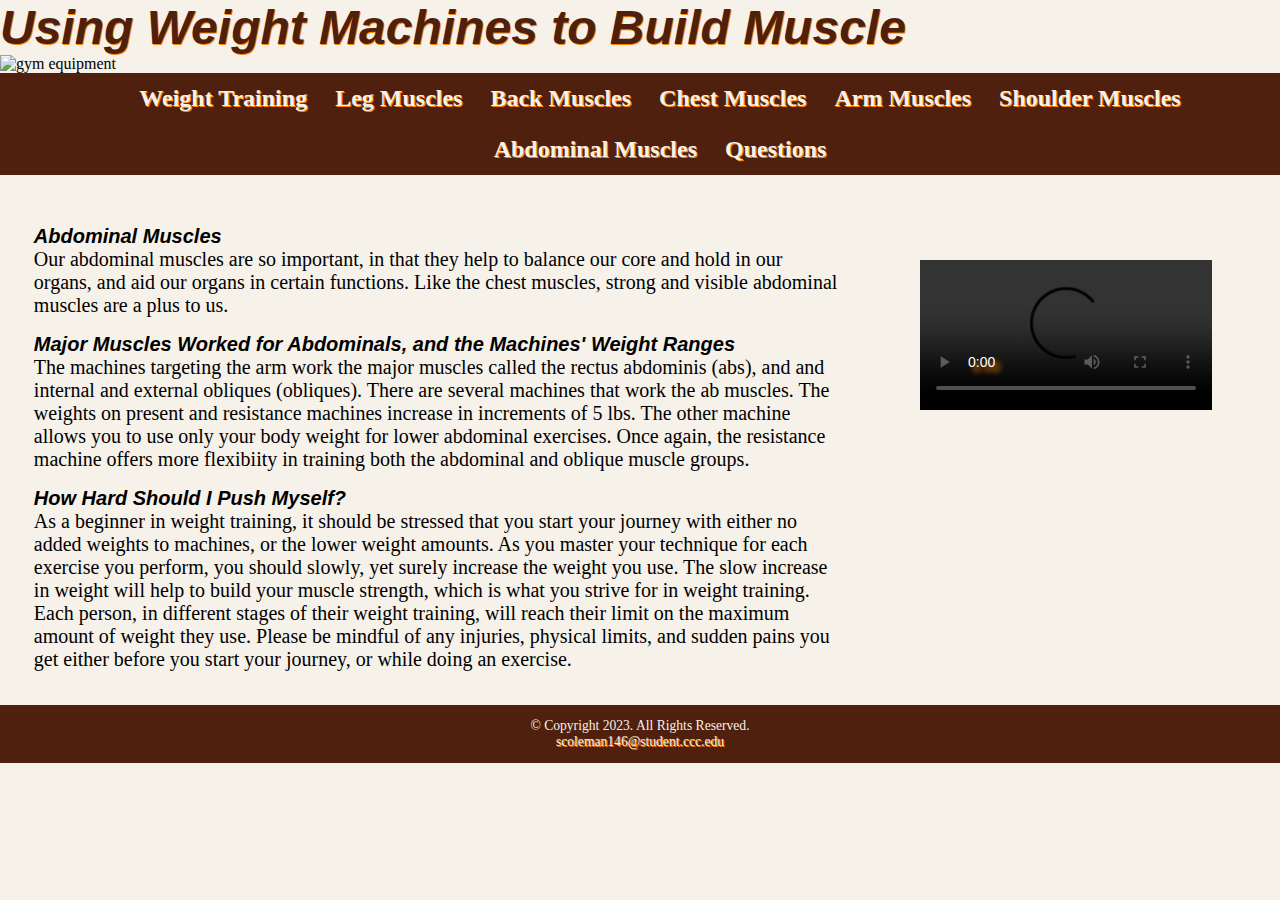
==== abmuscles.html @ 107322fb "Add files via upload" ====
<!-- 
	Subject: Web Design Final Project a
	Date: 04/23/2023
	Title: Using Weight Machines to Build Muscle
 -->
 
<!DOCTYPE html>

<html lang="en">
<head>
	<title>Using Weight Machines to Build Muscle: Home</title>
	<meta charset="utf-8">
	<meta name="viewport" content="width-device-width, initial-scale=1.0">
	<link rel ="stylesheet" href="cssfinalp/finalstyles.css">
<!--    <link href="https://fonts.googleapis.com/css?family=PT+Sans|Playfair+Display:900&display=swap" rel="stylesheet">
    <link rel="shortcut icon" href="images/favicon.ico">
	<link rel="icon" type="image/png" sizes="32x32" href="images/favicon-32.png">
    <link rel="apple-touch-icon" sizes="180x180" href="images/apple-touch-icon.png">
	<link rel="icon" sizes="192x192" href="images/android-chrome-192.png">
	-->
</head>

<body>
	<div id="container">
	<header> 
	<h1>Using Weight Machines to Build Muscle</h1>  
	</header>
	<div>
    <img src="images/panpic.jpg" alt="gym equipment">
	</div>
	
	<!-- Tablet, Desktop Nav -->
	<nav class="tablet-desktop">
		<ul>
			<li><a href="weighttraining.html">Weight Training</a></li>
            <li><a href="legmuscles.html">Leg Muscles</a></li> 
            <li><a href="backmuscles.html">Back Muscles</a></li>
            <li><a href="chestmuscles.html">Chest Muscles</a></li>
            <li><a href="armmuscles.html">Arm Muscles</a></li>
			<li><a href="shouldermuscles.html">Shoulder Muscles</a></li>
			<li><a href="abmuscles.html">Abdominal Muscles</a></li>
			<li><a href="questions.html">Questions</a></li>
        </ul>
			
	</nav>
	 <!-- Mobile Nav 
	 <nav class="mobile-nav">
	 <div id="menu-links">
	 		<li><a href="weighttraining.html">Contact</a></li>
            <li><a href="legmuscles.html">Home</a></li> 
            <li><a href="backmuscles.html">Clubs</a></li>
            <li><a href="chestmuscles.html">Events</a></li>
            <li><a href="armmuscles.html">Contact</a></li>
			<li><a href="shouldermuscles.html">Contact</a></li>
			<li><a href="abmuscles.html">Contact</a></li>
			<li><a href="questions.html">Contact</a></li>
	 </div>
	 <a class="menu-icon" onclick="hamburger()">
	 <div>&9776;</div>
	 </a>
	 </nav>
	-->
	<!-- Use the main area to add the main content of the webpage -->
	<main class="grid1">
		<section>
			<h3>Abdominal Muscles</h3> 
				<p>Our abdominal muscles are so important, in that they help to balance our core and hold in our organs, and aid our organs in certain functions.  Like the chest muscles, strong and visible abdominal muscles are a plus to us.</p>		
				
			<h3>Major Muscles Worked for Abdominals, and the Machines' Weight Ranges</h3>
				<p>The machines targeting the arm work the major muscles called the rectus abdominis (abs), and and internal and external obliques (obliques).  There are several machines that work the ab muscles.  The weights on present and resistance machines increase in increments of 5 lbs.  The other machine allows you to use only your body weight for lower abdominal exercises.  Once again, the resistance machine offers more flexibiity in training both the abdominal and oblique muscle groups.</p>

			<h3>How Hard Should I Push Myself?</h3>
				<p>As a beginner in weight training, it should be stressed that you start your journey with either no added weights to machines, or the lower weight amounts.  As you master your technique for each exercise you perform, you should slowly, yet surely increase the weight you use.  The slow increase in weight will help to build your muscle strength, which is what you strive for in weight training.  Each person, in different stages of their weight training, will reach their limit on the maximum amount of weight they use.  Please be mindful of any injuries, physical limits, and sudden pains you get either before you start your journey, or while doing an exercise.  </p>
		</section> 
		<section>
		<div class="grid">	
		<article>
			<figure class="frame">
			<video controls autoplay src="images/pulleyabs.mp4" controls="controls"> 
			<source src="images/pulleyabs.mp4" type="video/mp4">
			<p>Your browser does not support the video element</p>
			</video>
			<!--	<figcaption class="pic-text">Incline leg press-works the glute, hamstring and calf muscles</figcaption>  -->
			
			</figure>
		</article>
		</section>
		</div>
	</main>
	
	<footer>
		<p>&copy; Copyright 2023. All Rights Reserved.</p>
		<p><a href="mailto:scoleman146@student.ccc.edu">scoleman146@student.ccc.edu</a></p>
	</footer>
	<script src="finalscript.js"></script>
	<div>
</body>
</html>
---- cssfinalp/finalstyles.css ----
/*
Your name:Sherrica Coleman
File Name:finalstyles.css
Date: 04/23/2023
*/

/* CSS Reset */

body, header, nav, main, img, footer, h1, h3, figure, figcaption {
    margin: 0;
    padding: 0;
    border: 0;
   }
 
 *	{
	 box-sizing: border-box;
	 margin: 0;
	 
 }

   
/* Desktop Viewport:Style rules for header content */
     
header {
    text-align: center;
    color: #4f200d;
    max-width: 100%; 
	max-height: 1%; 
	display: inline-block;
	margin: 0;

    }
   
h1 {
	font-style: italic;
    font-size: 3em;
    font-family: Futura, Arial, sans-serif;
	background-color: #f6f1e9;
	text-shadow: 1px 1px #ff8400;
	
    }

h3 {
    font-style: italic;
    font-size: 1.25em;
    font-family: Futura, Arial, sans-serif;
    }


/* Style rules for body and images */

body {
    background-color: #f6f1e9;
    }

img { 
    display: block;
	max-width: 100%;
	
}

video {
	margin: 0 4%;
	display: inline-block;
	max-width: 100%;

}

/* Style rule for hero image 

#hero {
    clear: center;
}
*/
/* Style rules for navigation area */

nav {
    background-color: #4f200d;
/*	padding: 0%;
	margin-bottom: 1%; */
	max-width: 100%;
	
    }

nav ul {
    list-style-type: none;
    margin: 0;
    text-align: center;
     }

 nav li {
   display: inline-block; 
    font-size: 1.5em;
    font-family: Garamond, Times, sans-serif;
    font-weight: bold; 
    }
	
nav li:first-child	{
	border-top: none;
}

nav li a {
    display: inline-block; 
    color: #f6f1e9;
    padding: 0.5em;
	text-align: center;
    text-decoration: none;
	text-shadow: 1px 1px #ff8400;
    }

/* Style rules for main content */

main {
    padding: 2%;
    font-family: Garamond, Times, sans-serif;
   }

main p {
    font-size: 1.25em;
    }

main h3 {
    padding-top: 2%;
    }

main ul {
    list-style-type: circle;
     }
	 
article	{
	padding: 50px;
	text-shadow: 5px 5px 5px #ff8400;
}
aside	{
	text-align: left;
}

section	{
	padding: 1%;
	max-width: 100%;
	
}

form{
	width: auto;

}

.form-grid{
	display: grid;
	grid-template-columns: auto auto;
	grid-gap: 20px;
	
}

.btn	{
	grid-column: 1 / span 2;
	
}
/* Style rules for class and id selectors */

.link {
    color: #4d3319;
    text-decoration: none;
    font-weight: bold;
    font-style: italic;
    }

.action {
    font-size: 1.75em;
    font-weight: bold;
    text-align: center;
    }
	
 .grid1	{
	display: grid;
	grid-template-columns: auto auto;
	grid-gap: 5px;
/*	grid-column: 1 / span 2 */
	
}

.frame	{
	position: relative;
	max-width: 300px; 
	margin: 2% auto;  
	
}

.frame:hover	{
	box-shadow: 10px 10px 10px #4f200d
}

.pic-text{
	position: absolute;
	bottom: 0;
	background: rgba(0, 0, 0, 0.5);
	color: #f6f1e9;
	width: 100%;
	padding: 10px;
	text-align: center;
	font-family: Garamond, Times, sans-serif;
	font-size: 1em;
	font-weight: bold;
	
}

.round	{
	border-radius: 8px;
	
}

/* Show Mobile Class Only */

.mobile{
	display: block;
	
}

/* Hide Desktop Class 

.tablet-desktop	{
	display: none;
	
}
*/

#contact {
    text-align: center;
}

/* Style rules for footer content */

footer {
    text-align: center;
    font-size: 0.85em;
    background-color: #4f200d;
    color: #f6f1e9;
    padding: 1% 0;
   }

footer a {
    color: #f6f1e9;
    text-decoration: none;
	text-shadow: 1px 1px #ff8400;
	
}

 @media screen and (min-width: 1921px), print {
    
    body {
        background: linear-gradient(#f6f1e9, #4f200d);
        background-repeat: no-repeat;
         }
    
    #container {
        width: 1920px;
        margin: 0 auto;
         }
        
    main {
        background-color: #f6f1e9;
         }
    
    footer, footer a {
        color: #4f200d;
         }
    
        }

#form	{
	margin-top: 2%;
	background-color: #f6f1e9;
	padding: 2%;
}		

#form h3{
	text-align: center;
	
}

/* Style Rules for Form Elements */

fieldset, input, select, textarea	{
	margin-bottom: 2%;
	
}

fieldset legend	{
	font-weight: italic;
	font-size: 1.25em;
	
}

label	{
	display: block;
	padding-top: 3%;
	
}

form #submit	{
	margin: 0 auto;
	border: none;
	display: block;
	padding: 2%;
	background-color: #ff8400;
	font-size: 1em;

}
		
/* Style Rules for Mobile Viewport */

/*header{
	top: 0;
	background-color: #f6f1e9;
	height: 190px;
	
}

header img{
	margin: 0 auto;
	
}

nav li{
	border-top: 1px solid #f6f1e9;  /* For mobile viewpoint */


/* Style Rules for Tablet Viewport */

.grid	{
	display: grid;
	grid-template-rows: auto auto auto auto;
	grid-gap: 10px;
	
}
 
form{
	width: 70%;
	margin: 0 auto;
	
}
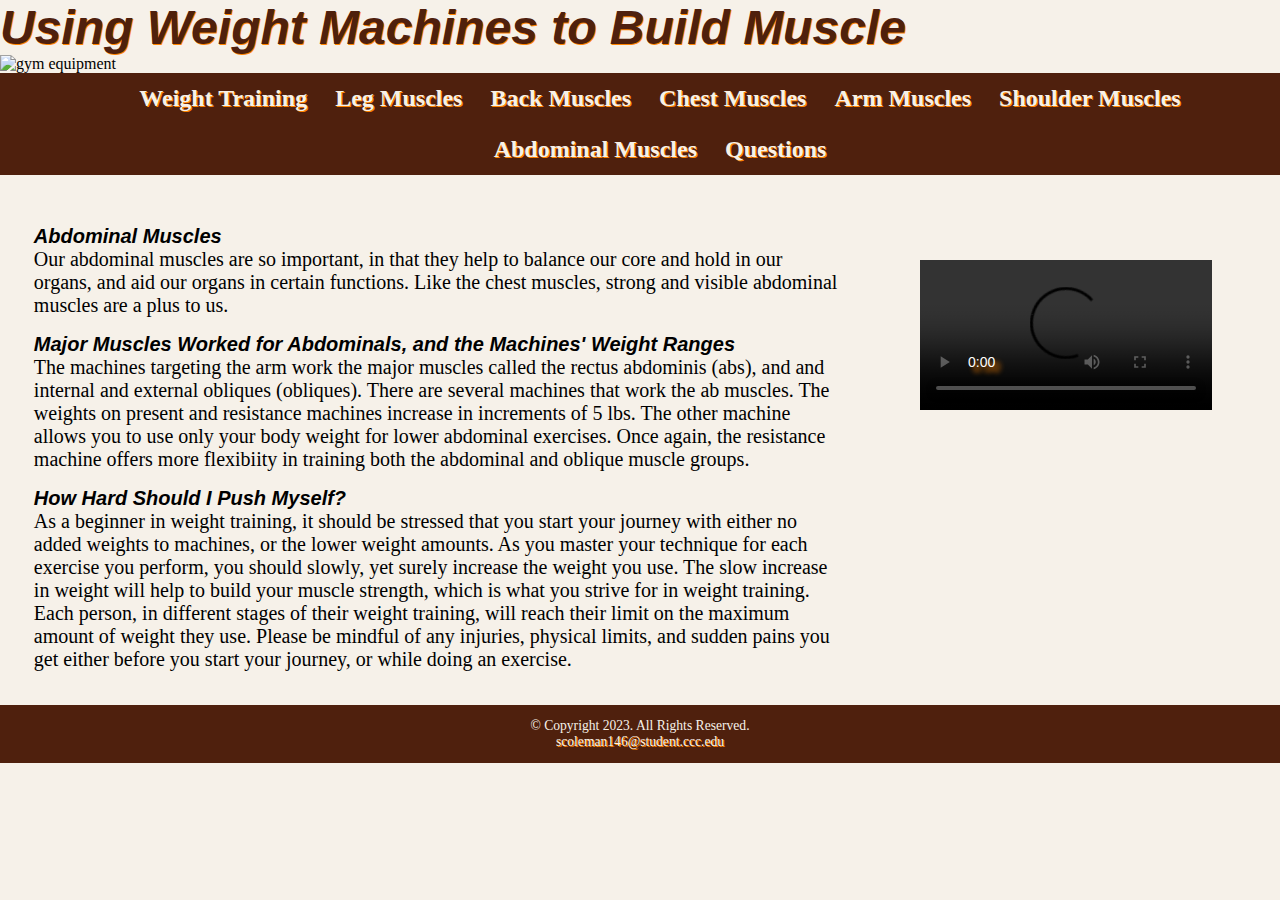
==== commit b5cdc839: "Update abmuscles.html" ====
--- a/abmuscles.html
+++ b/abmuscles.html
@@ -32,7 +32,7 @@
 	<!-- Tablet, Desktop Nav -->
 	<nav class="tablet-desktop">
 		<ul>
-			<li><a href="weighttraining.html">Weight Training</a></li>
+			<li><a href="index.html">Weight Training</a></li>
             <li><a href="legmuscles.html">Leg Muscles</a></li> 
             <li><a href="backmuscles.html">Back Muscles</a></li>
             <li><a href="chestmuscles.html">Chest Muscles</a></li>
@@ -95,4 +95,4 @@
 	<script src="finalscript.js"></script>
 	<div>
 </body>
-</html>+</html>
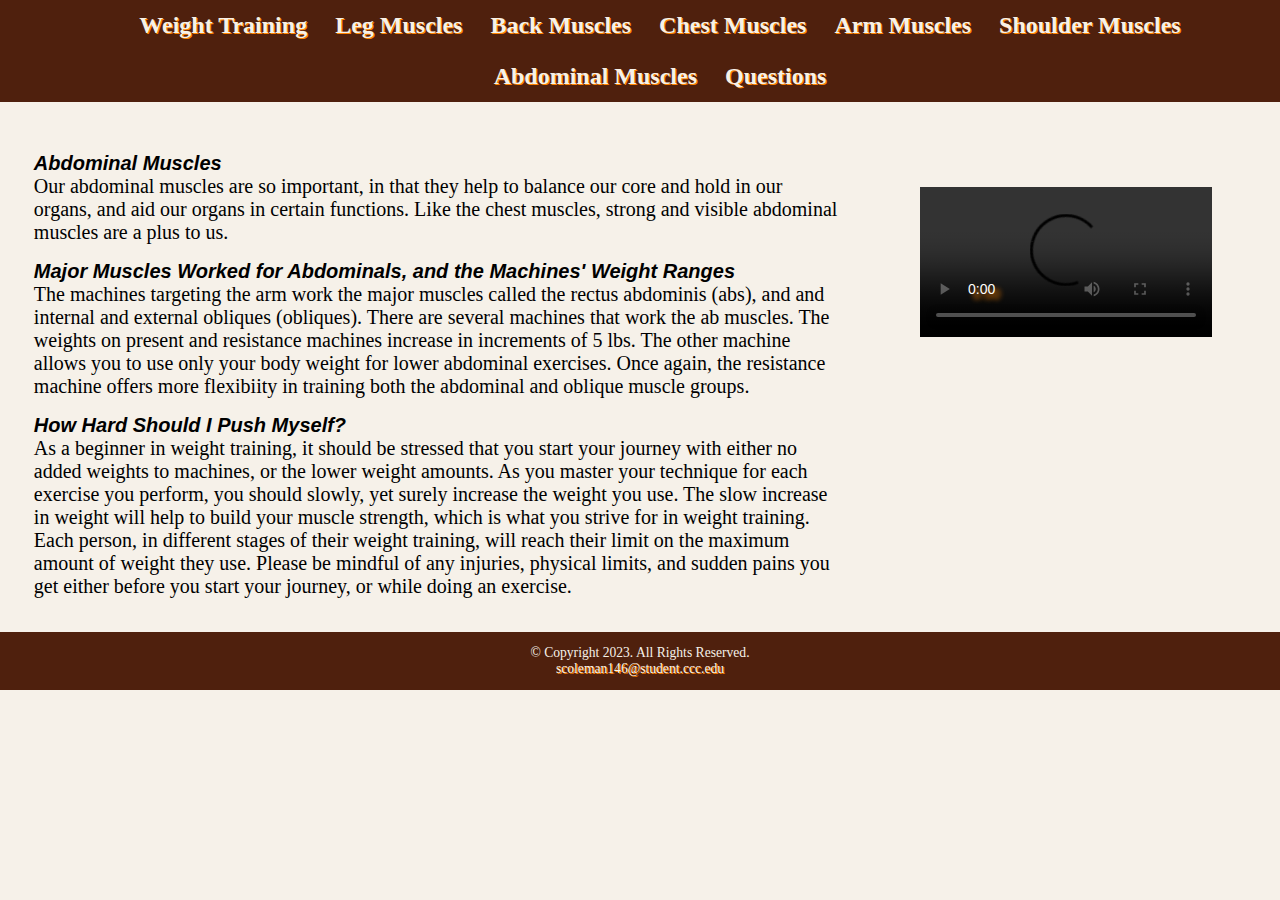
==== commit c422b337: "Update abmuscles.html" ====
--- a/abmuscles.html
+++ b/abmuscles.html
@@ -13,11 +13,10 @@
 	<meta name="viewport" content="width-device-width, initial-scale=1.0">
 	<link rel ="stylesheet" href="cssfinalp/finalstyles.css">
 <!--    <link href="https://fonts.googleapis.com/css?family=PT+Sans|Playfair+Display:900&display=swap" rel="stylesheet">
-    <link rel="shortcut icon" href="images/favicon.ico">
-	<link rel="icon" type="image/png" sizes="32x32" href="images/favicon-32.png">
-    <link rel="apple-touch-icon" sizes="180x180" href="images/apple-touch-icon.png">
+    	<link rel="shortcut icon" href="images/favicon.ico">
+	<link rel="icon" type="image/png" sizes="32x32" href="images/faviconsher.png">
+	<link rel="apple-touch-icon" sizes="180x180" href="images/apple-touch-icon.png">
 	<link rel="icon" sizes="192x192" href="images/android-chrome-192.png">
-	-->
 </head>
 
 <body>
@@ -76,7 +75,7 @@
 		<div class="grid">	
 		<article>
 			<figure class="frame">
-			<video controls autoplay src="images/pulleyabs.mp4" controls="controls"> 
+			<video src="images/pulleyabs.mp4" controls="controls"> 
 			<source src="images/pulleyabs.mp4" type="video/mp4">
 			<p>Your browser does not support the video element</p>
 			</video>
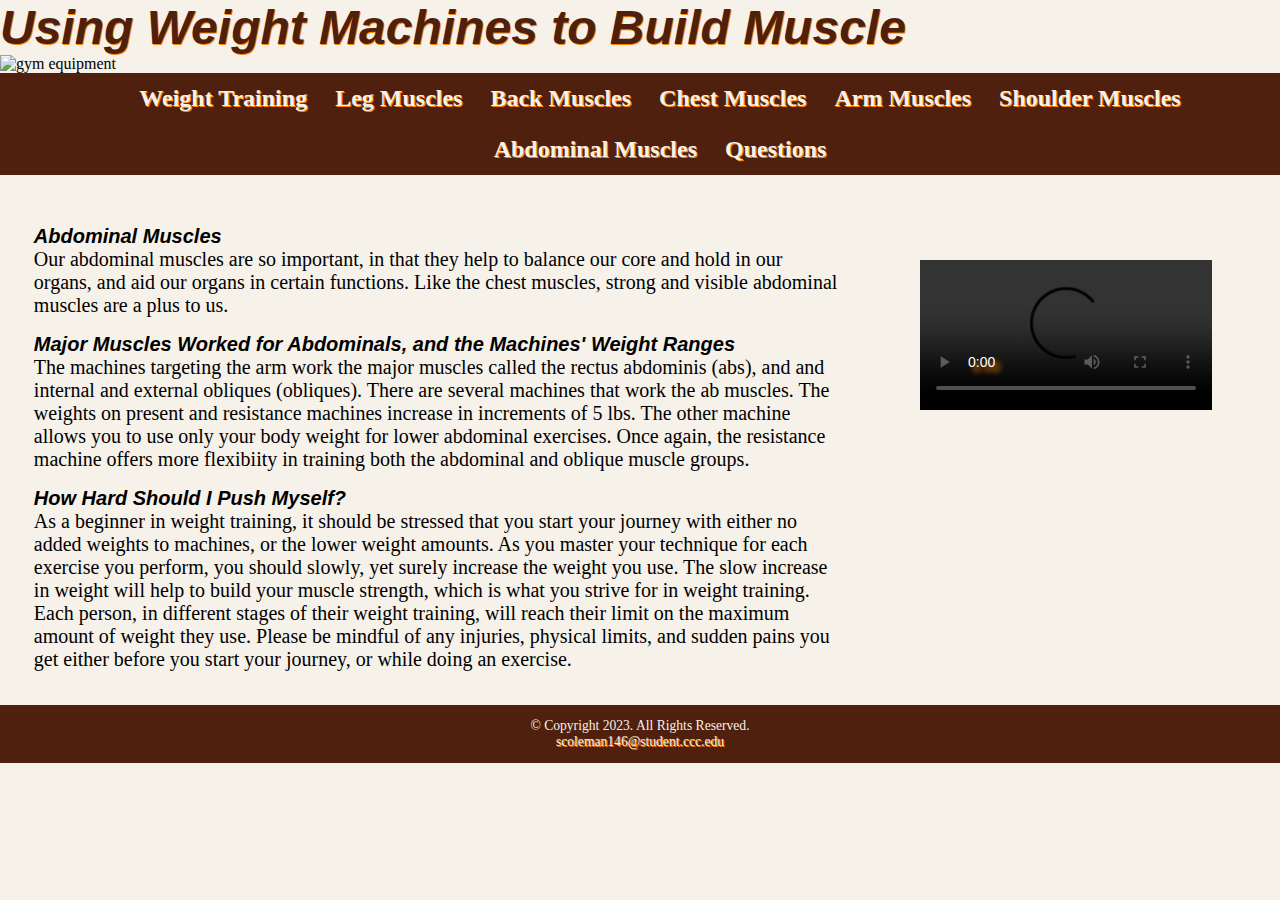
==== commit 6eda4ed6: "Update abmuscles.html" ====
--- a/abmuscles.html
+++ b/abmuscles.html
@@ -12,7 +12,7 @@
 	<meta charset="utf-8">
 	<meta name="viewport" content="width-device-width, initial-scale=1.0">
 	<link rel ="stylesheet" href="cssfinalp/finalstyles.css">
-<!--    <link href="https://fonts.googleapis.com/css?family=PT+Sans|Playfair+Display:900&display=swap" rel="stylesheet">
+<!--    <link href="https://fonts.googleapis.com/css?family=PT+Sans|Playfair+Display:900&display=swap" rel="stylesheet"> -->
     	<link rel="shortcut icon" href="images/favicon.ico">
 	<link rel="icon" type="image/png" sizes="32x32" href="images/faviconsher.png">
 	<link rel="apple-touch-icon" sizes="180x180" href="images/apple-touch-icon.png">
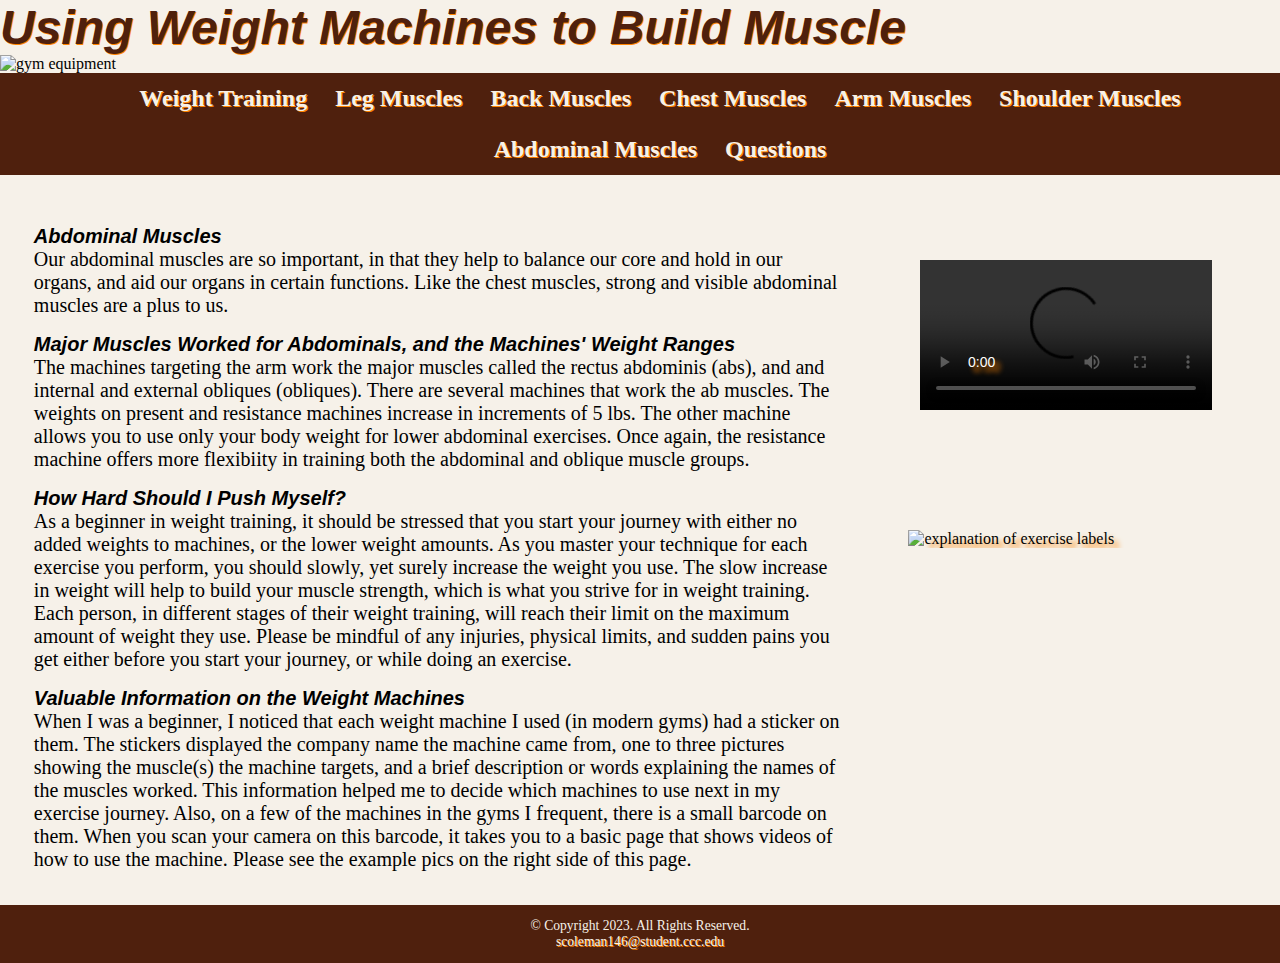
==== commit d9bff8d8: "Update abmuscles.html" ====
--- a/abmuscles.html
+++ b/abmuscles.html
@@ -11,6 +11,7 @@
 	<title>Using Weight Machines to Build Muscle: Home</title>
 	<meta charset="utf-8">
 	<meta name="viewport" content="width-device-width, initial-scale=1.0">
+	<meta name="description" content="Weights with Sher page focuses on weight machines for exercising the abdominal muscles.">
 	<link rel ="stylesheet" href="cssfinalp/finalstyles.css">
 <!--    <link href="https://fonts.googleapis.com/css?family=PT+Sans|Playfair+Display:900&display=swap" rel="stylesheet"> -->
     	<link rel="shortcut icon" href="images/favicon.ico">
@@ -70,6 +71,9 @@
 
 			<h3>How Hard Should I Push Myself?</h3>
 				<p>As a beginner in weight training, it should be stressed that you start your journey with either no added weights to machines, or the lower weight amounts.  As you master your technique for each exercise you perform, you should slowly, yet surely increase the weight you use.  The slow increase in weight will help to build your muscle strength, which is what you strive for in weight training.  Each person, in different stages of their weight training, will reach their limit on the maximum amount of weight they use.  Please be mindful of any injuries, physical limits, and sudden pains you get either before you start your journey, or while doing an exercise.  </p>
+			
+			<h3>Valuable Information on the Weight Machines</h3>
+				<p>When I was a beginner, I noticed that each weight machine I used (in modern gyms) had a sticker on them.  The stickers displayed the company name the machine came from, one to three pictures showing the muscle(s) the machine targets, and a brief description or words explaining the names of the muscles worked.  This information helped me to decide which machines to use next in my exercise journey.  Also, on a few of the machines in the gyms I frequent, there is a small barcode on them.  When you scan your camera on this barcode, it takes you to a basic page that shows videos of how to use the machine.  Please see the example pics on the right side of this page.</p>
 		</section> 
 		<section>
 		<div class="grid">	
@@ -83,6 +87,9 @@
 			
 			</figure>
 		</article>
+		<article>
+		<img src="images/labels.png" alt="explanation of exercise labels">
+		</article>
 		</section>
 		</div>
 	</main>
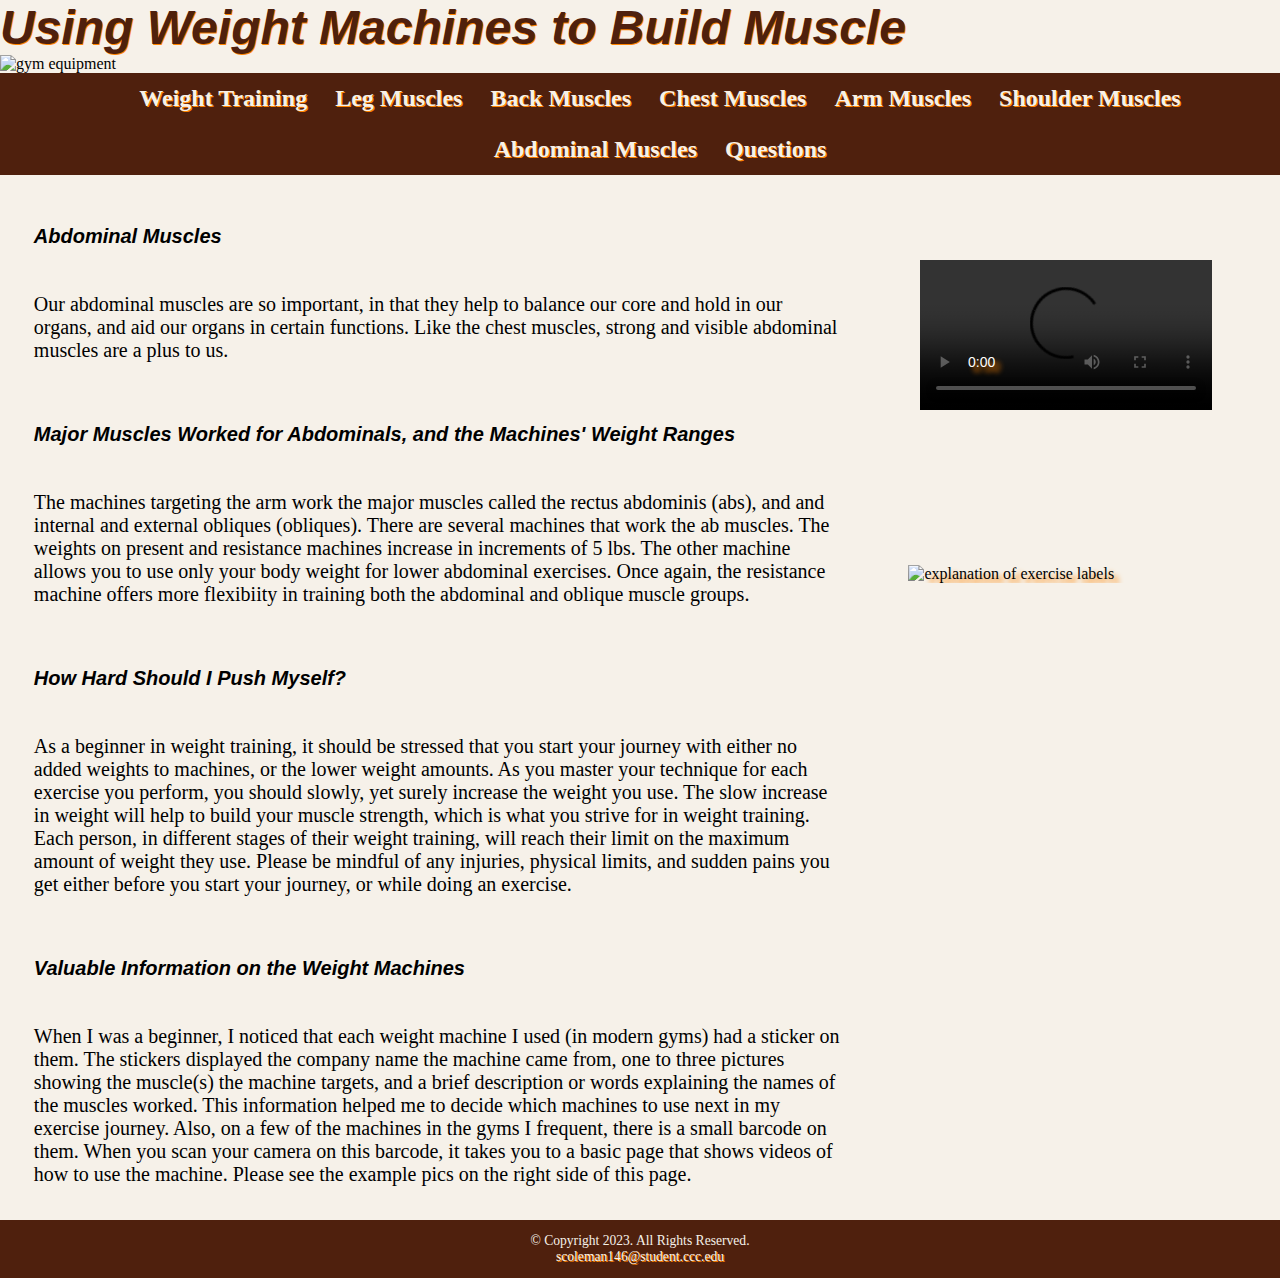
==== commit 9f2d6056: "Update abmuscles.html" ====
--- a/abmuscles.html
+++ b/abmuscles.html
@@ -63,6 +63,7 @@
 	<!-- Use the main area to add the main content of the webpage -->
 	<main class="grid1">
 		<section>
+		<div class="grid">
 			<h3>Abdominal Muscles</h3> 
 				<p>Our abdominal muscles are so important, in that they help to balance our core and hold in our organs, and aid our organs in certain functions.  Like the chest muscles, strong and visible abdominal muscles are a plus to us.</p>		
 				
@@ -74,6 +75,7 @@
 			
 			<h3>Valuable Information on the Weight Machines</h3>
 				<p>When I was a beginner, I noticed that each weight machine I used (in modern gyms) had a sticker on them.  The stickers displayed the company name the machine came from, one to three pictures showing the muscle(s) the machine targets, and a brief description or words explaining the names of the muscles worked.  This information helped me to decide which machines to use next in my exercise journey.  Also, on a few of the machines in the gyms I frequent, there is a small barcode on them.  When you scan your camera on this barcode, it takes you to a basic page that shows videos of how to use the machine.  Please see the example pics on the right side of this page.</p>
+			</div>
 		</section> 
 		<section>
 		<div class="grid">	
--- a/cssfinalp/finalstyles.css
+++ b/cssfinalp/finalstyles.css
@@ -331,7 +331,7 @@
 .grid	{
 	display: grid;
 	grid-template-rows: auto auto auto auto;
-	grid-gap: 10px;
+	grid-gap: 45px;
 	
 }
  
@@ -339,4 +339,4 @@
 	width: 70%;
 	margin: 0 auto;
 	
-}+}
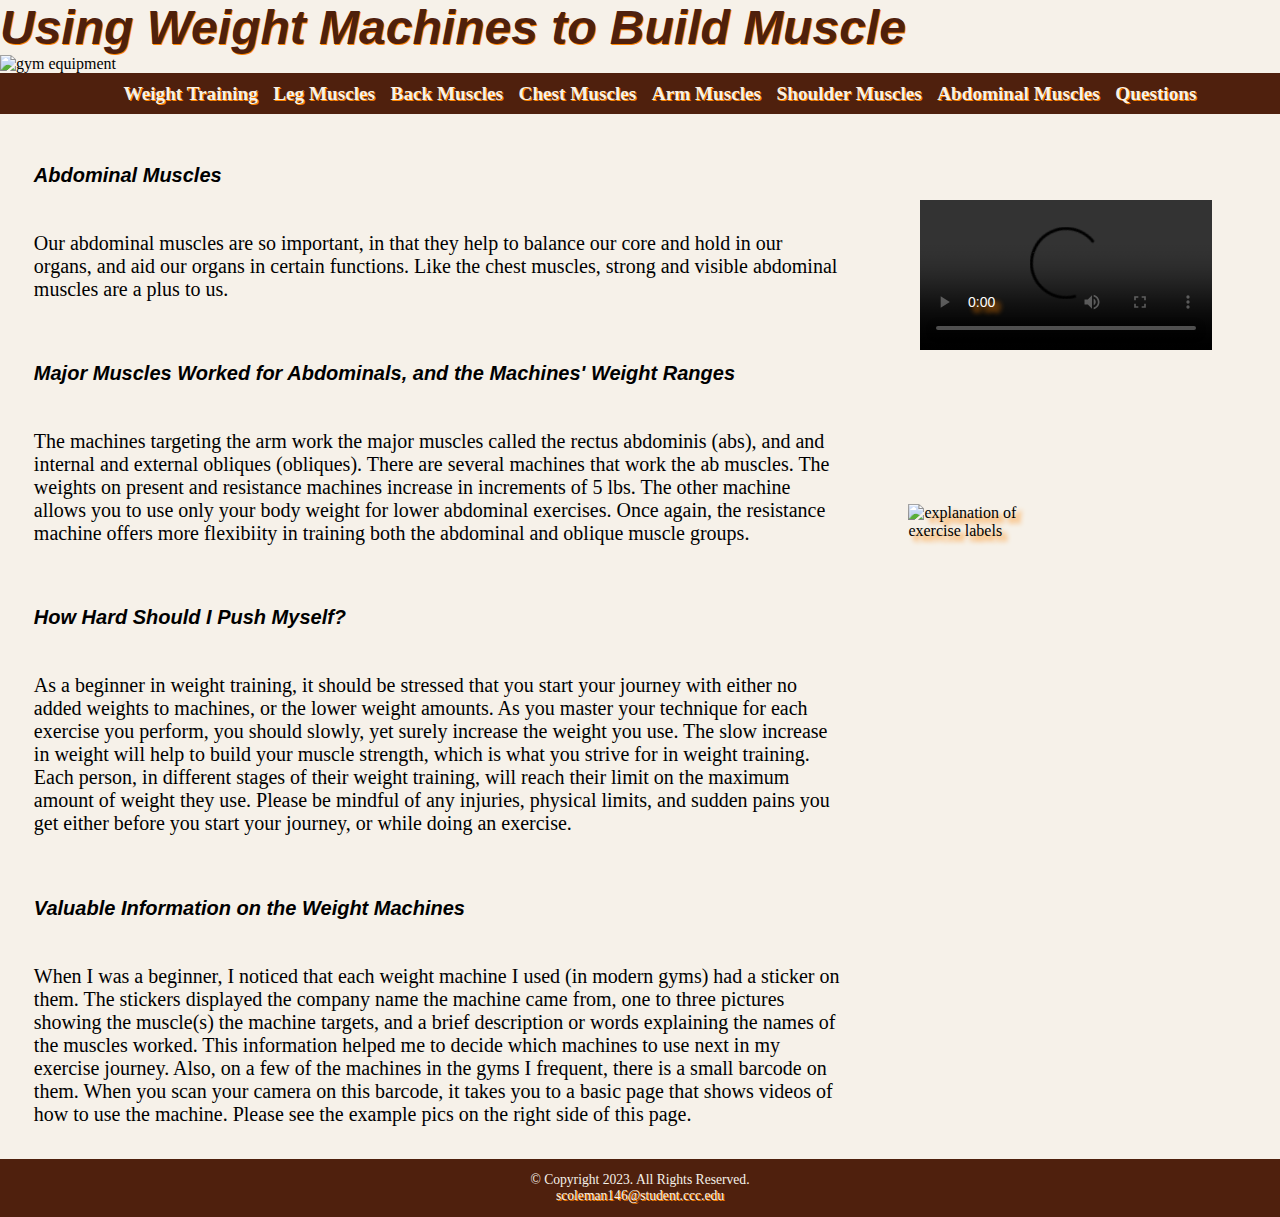
==== commit 748be929: "Update abmuscles.html" ====
--- a/abmuscles.html
+++ b/abmuscles.html
@@ -90,7 +90,7 @@
 			</figure>
 		</article>
 		<article>
-		<img src="images/labels.png" alt="explanation of exercise labels">
+		<img src="images/labels.png" alt="explanation of exercise labels" height="250" width="150">
 		</article>
 		</section>
 		</div>
--- a/cssfinalp/finalstyles.css
+++ b/cssfinalp/finalstyles.css
@@ -90,7 +90,7 @@
 
  nav li {
    display: inline-block; 
-    font-size: 1.5em;
+    font-size: 1.2em;
     font-family: Garamond, Times, sans-serif;
     font-weight: bold; 
     }
@@ -102,7 +102,7 @@
 nav li a {
     display: inline-block; 
     color: #f6f1e9;
-    padding: 0.5em;
+    padding: 0.5em 0.3em;
 	text-align: center;
     text-decoration: none;
 	text-shadow: 1px 1px #ff8400;
